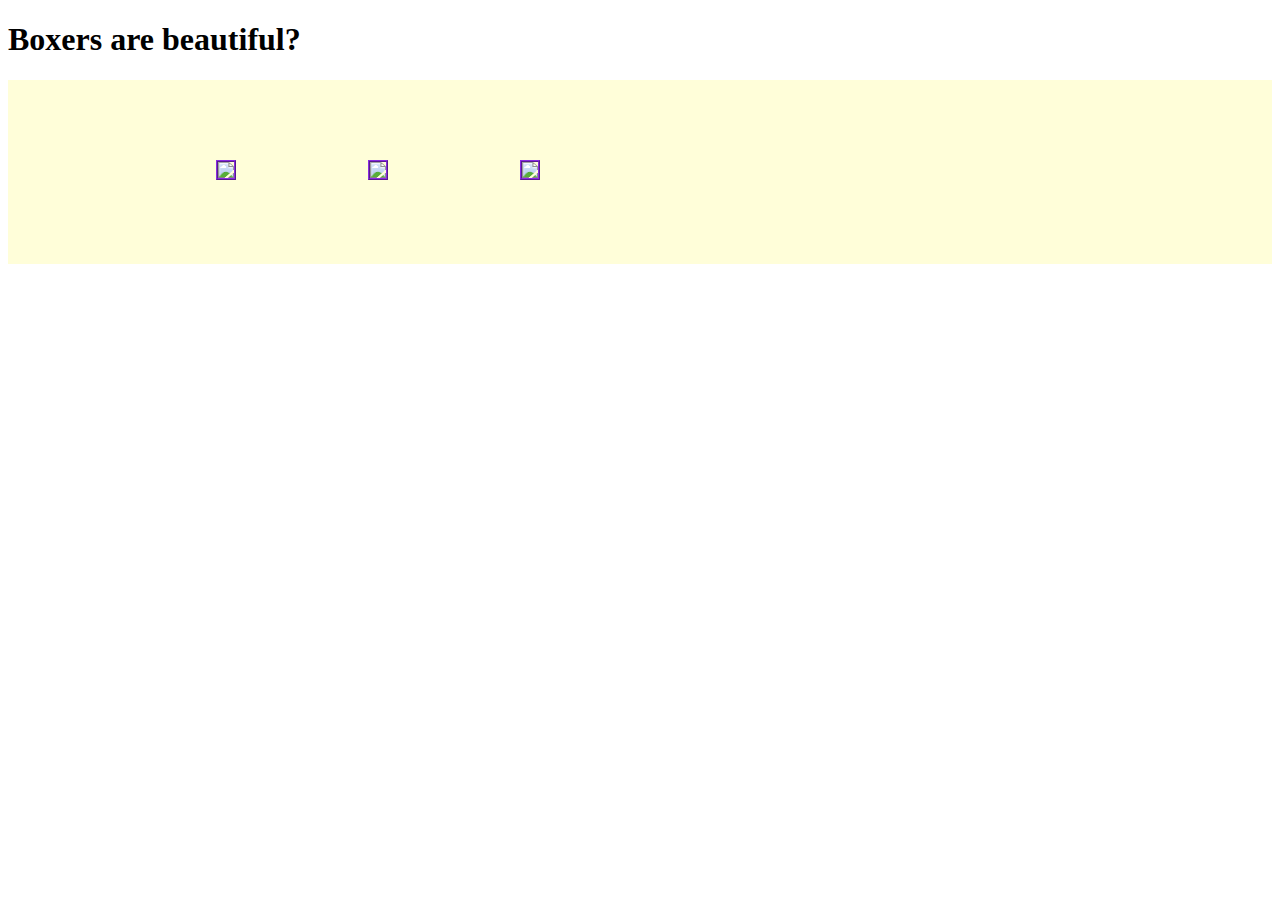
==== bloco_3/dia_3/index.html @ 33450fec "Desafio: O modelo boxer" ====
<!-- Desafio: O modelo boxer
Adicione bordas
Essa página web mostra uma galeria de fotos de cachorros da raça boxer. Nesse 
primeiro passo, adicione uma borda a todas as fotos. Se puder, tente fazer com 
que elas pareçam a moldura das fotos. -->

<!DOCTYPE html>
<html>
    <head>
        <meta charset="utf-8">
        <title>Challenge: The boxer model</title>
        <style>
            body {
                font-family: cursive;
            }
            .photo-gallery {
                background: rgb(255, 254, 217);
								padding: 5em;
            }
            .photo {
                width: 200px;
								border: 2px ridge blueviolet;
								margin-left: 8em;
            }
        </style>
    </head>
    <body>

        <h1>Boxers are beautiful?</h1>
        
        <div class="photo-gallery">
        
            <img class="photo" src="https://www.kasandbox.org/programming-images/animals/boxer-getting-tan.png">
            
            <img class="photo" src="https://www.kasandbox.org/programming-images/animals/boxer-laying-down.png">
            
            <img class="photo" src="https://www.kasandbox.org/programming-images/animals/boxer-wagging-tongue.png">
            
        </div>
        
    </body>
</html>
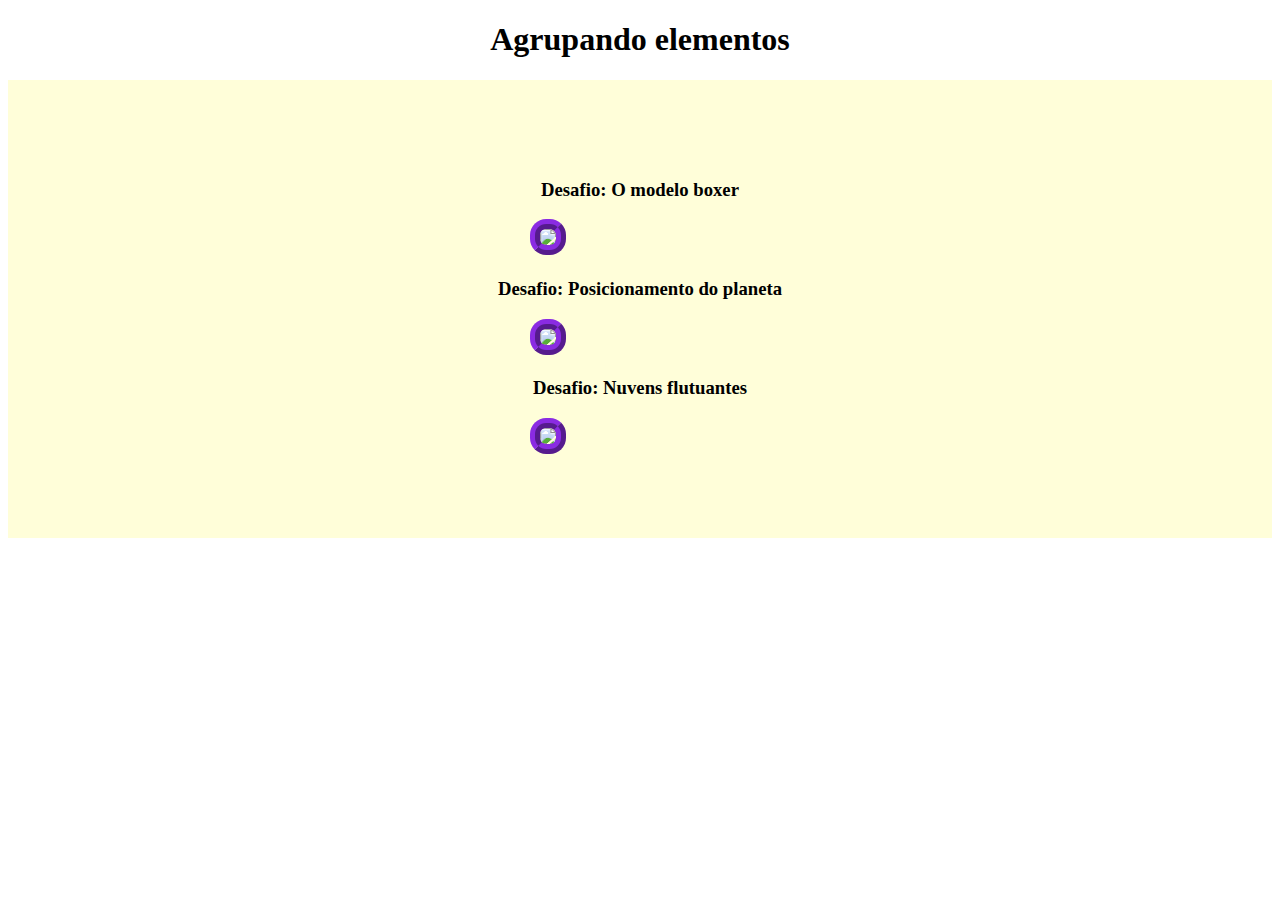
==== commit 0f3ac00b: "Criado index redirecionando para os desafios" ====
--- a/bloco_3/dia_3/index.html
+++ b/bloco_3/dia_3/index.html
@@ -1,9 +1,3 @@
-<!-- Desafio: O modelo boxer
-Adicione bordas
-Essa página web mostra uma galeria de fotos de cachorros da raça boxer. Nesse 
-primeiro passo, adicione uma borda a todas as fotos. Se puder, tente fazer com 
-que elas pareçam a moldura das fotos. -->
-
 <!DOCTYPE html>
 <html>
     <head>
@@ -19,22 +13,29 @@
             }
             .photo {
                 width: 200px;
-								border: 2px ridge blueviolet;
-								margin-left: 8em;
+								border: 10px ridge blueviolet;
+								margin-left: 40%;
+								border-radius: 45%;
             }
+
+						.title {
+							text-align: center;
+						}
         </style>
     </head>
     <body>
 
-        <h1>Boxers are beautiful?</h1>
+        <h1 class="title">Agrupando elementos</h1>
         
         <div class="photo-gallery">
-        
-            <img class="photo" src="https://www.kasandbox.org/programming-images/animals/boxer-getting-tan.png">
+						<h3 class="title">Desafio: O modelo boxer</h3>
+            <a href="./index1.html"><img class="photo" src="https://www.kasandbox.org/programming-images/animals/boxer-getting-tan.png"></a>
             
-            <img class="photo" src="https://www.kasandbox.org/programming-images/animals/boxer-laying-down.png">
+						<h3 class="title">Desafio: Posicionamento do planeta</h3>
+            <a href="./index2.html"><img class="photo" src="https://www.kasandbox.org/programming-images/avatars/mr-pink.png"></a>
             
-            <img class="photo" src="https://www.kasandbox.org/programming-images/animals/boxer-wagging-tongue.png">
+						<h3 class="title">Desafio: Nuvens flutuantes</h3>
+            <a href="./index3.html"><img class="photo" src="https://www.kasandbox.org/programming-images/landscapes/clouds-from-plane.png"></a>
             
         </div>
         
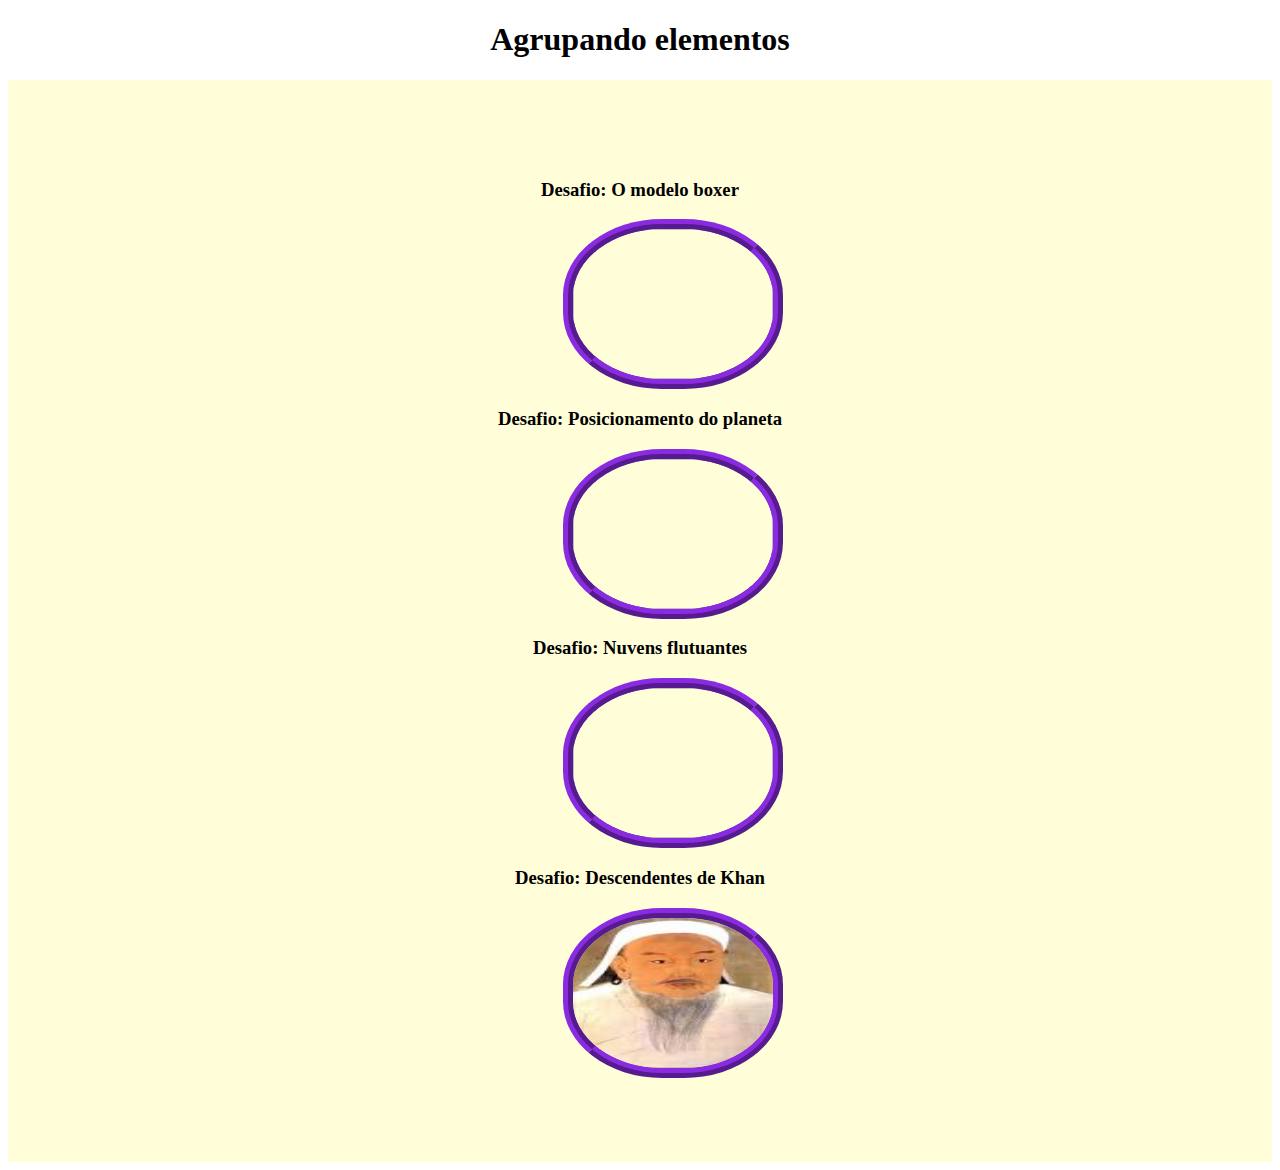
==== commit 98a690d6: "Atualização index" ====
--- a/bloco_3/dia_3/index.html
+++ b/bloco_3/dia_3/index.html
@@ -13,8 +13,9 @@
             }
             .photo {
                 width: 200px;
+                height: 150px;
 								border: 10px ridge blueviolet;
-								margin-left: 40%;
+								margin-left: 43%;
 								border-radius: 45%;
             }
 
@@ -37,6 +38,9 @@
 						<h3 class="title">Desafio: Nuvens flutuantes</h3>
             <a href="./index3.html"><img class="photo" src="https://www.kasandbox.org/programming-images/landscapes/clouds-from-plane.png"></a>
             
+            <h3 class="title">Desafio: Descendentes de Khan</h3>
+            <a href="./index4.html"><img class="photo" src="[data-uri]"></a>
+            
         </div>
         
     </body>
